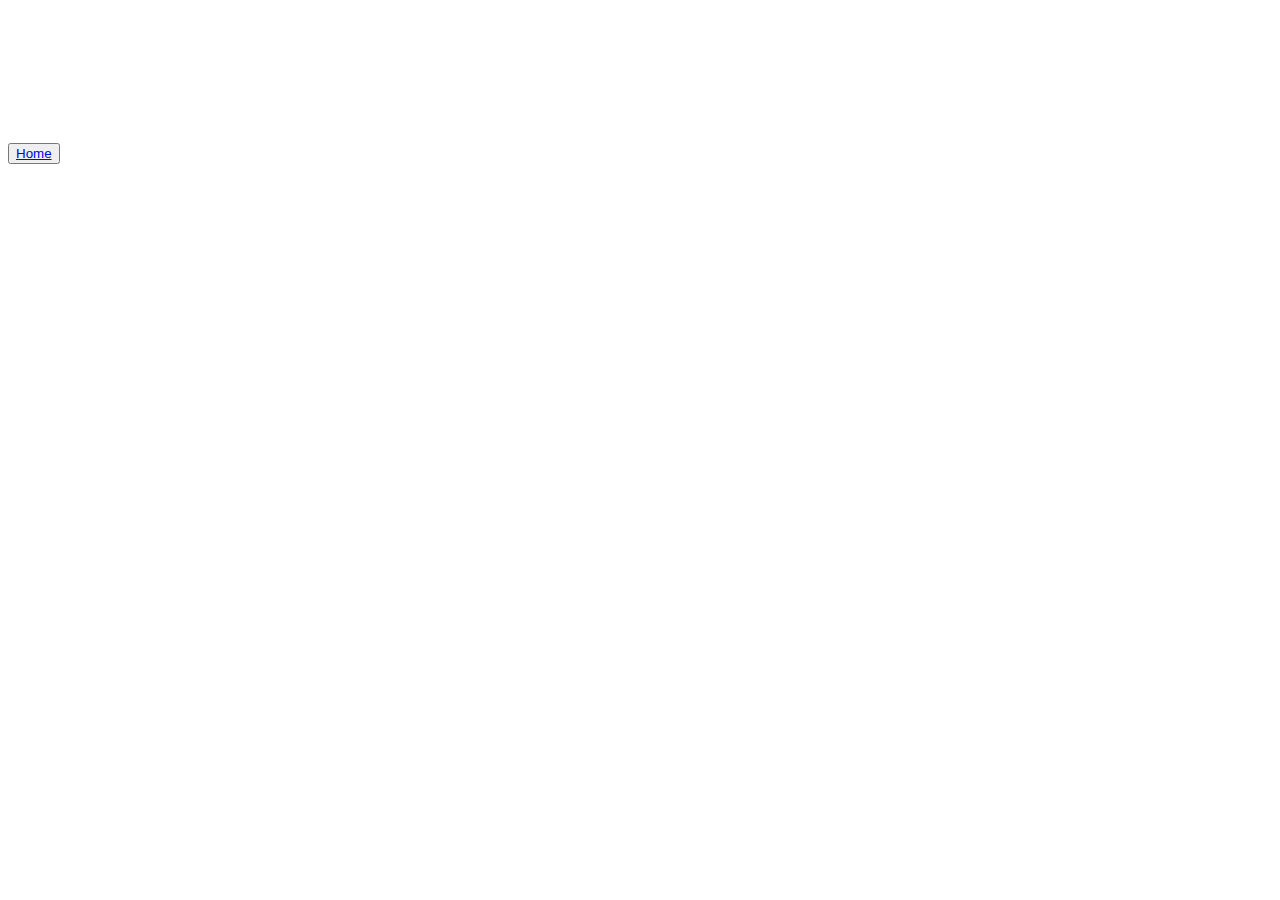
==== pong/pong.html @ 376977d7 "Add Pong folder" ====
<!DOCTYPE html>
<html>
  <head>
    <title>Pong</title>
    <link rel="shortcut icon" href="../favicon.ico">
    <link rel="stylesheet" type="text/css" href="pong.css">
  </head>
  <body>
    <button type="button" id="homeButton"><a href="../index.html">Home</a></button>
    <canvas id="gameCanvas"></canvas>
    <br/>
    <p id="debug"></p>
    <script src="../globalFunctions.js"></script>
    <script src="pong.js"></script>
  </body>
</html>
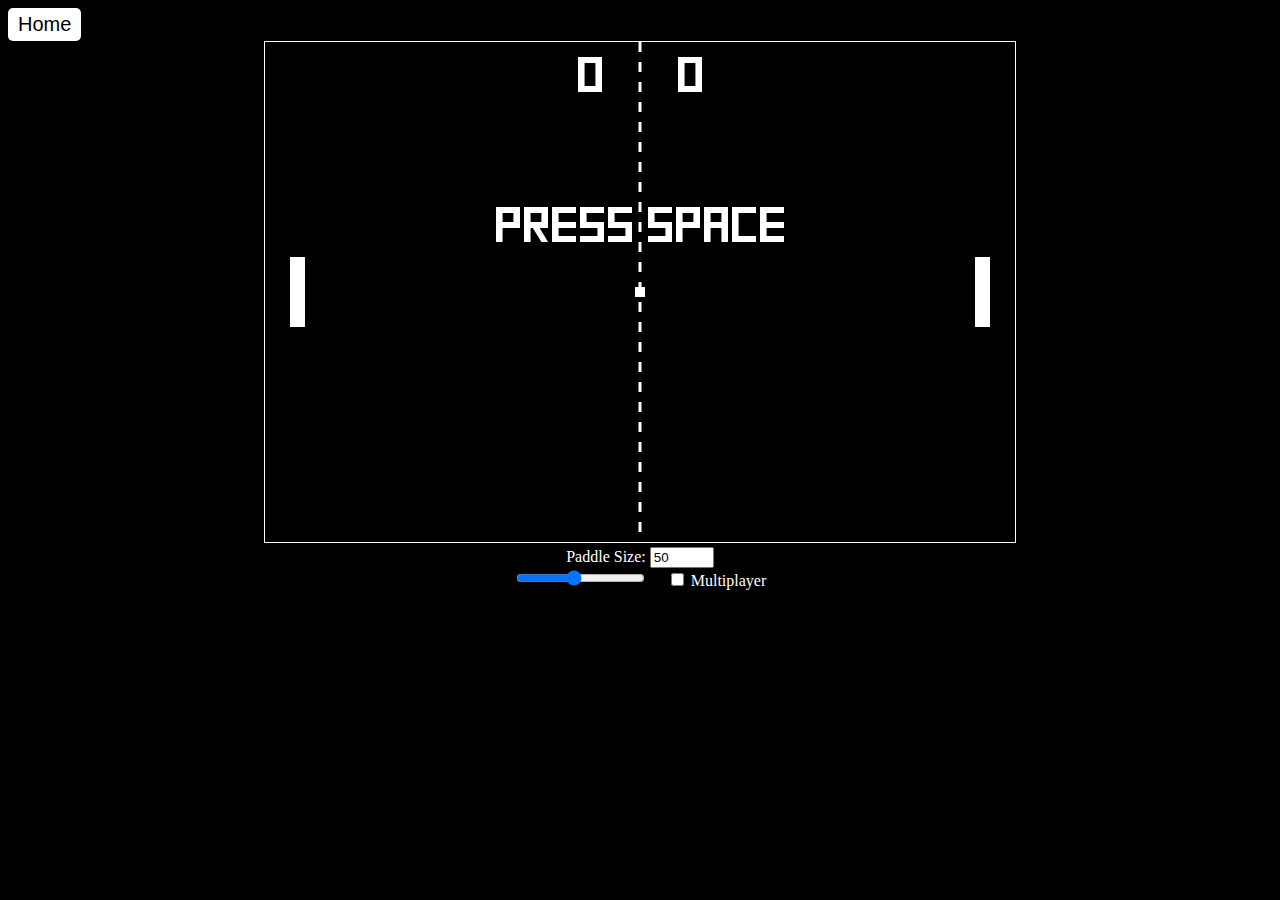
==== commit b206348f: "Add options menu and multiplayer support" ====
--- a/pong/pong.html
+++ b/pong/pong.html
@@ -8,6 +8,26 @@
   <body>
     <button type="button" id="homeButton"><a href="../index.html">Home</a></button>
     <canvas id="gameCanvas"></canvas>
+    
+    <br/>
+    
+	  <div id="options">
+	    
+	    <span class="cell">
+		  	<span>Paddle Size: </span>
+		  	<input id="paddleSize" type="number" min="10" max="100">
+		  	<br/>
+		  	<input id="paddleSlider" type="range" min="10" max="100">
+	  	</span>
+	    	
+	    <span class="cell">
+		    &nbsp;&nbsp;&nbsp;
+		    <input type="checkbox" id="multiplayer">
+		    <span id="multiplayerText">Multiplayer</span>
+	    </span>
+	    
+	  </div>
+    
     <br/>
     <p id="debug"></p>
     <script src="../globalFunctions.js"></script>
--- a/pong/pong.css
+++ b/pong/pong.css
@@ -0,0 +1,32 @@
+body {
+  background-color: black;
+  text-align: center;
+  color: white;
+}
+
+a {
+  color: inherit;
+  text-decoration: inherit;
+}
+
+#homeButton {
+  display: block;
+}
+
+#homeButton {
+  background-color: white;
+  border: 0;
+  border-radius: 5px;
+  padding: 5px 10px;
+  font-size: 20px;
+  transition-duration: 0.3s;
+}
+
+#homeButton:hover {
+  background-color: #bfbfbf;
+}
+
+#gameCanvas {
+  background-color: white;
+  border: 1px dotted white;
+}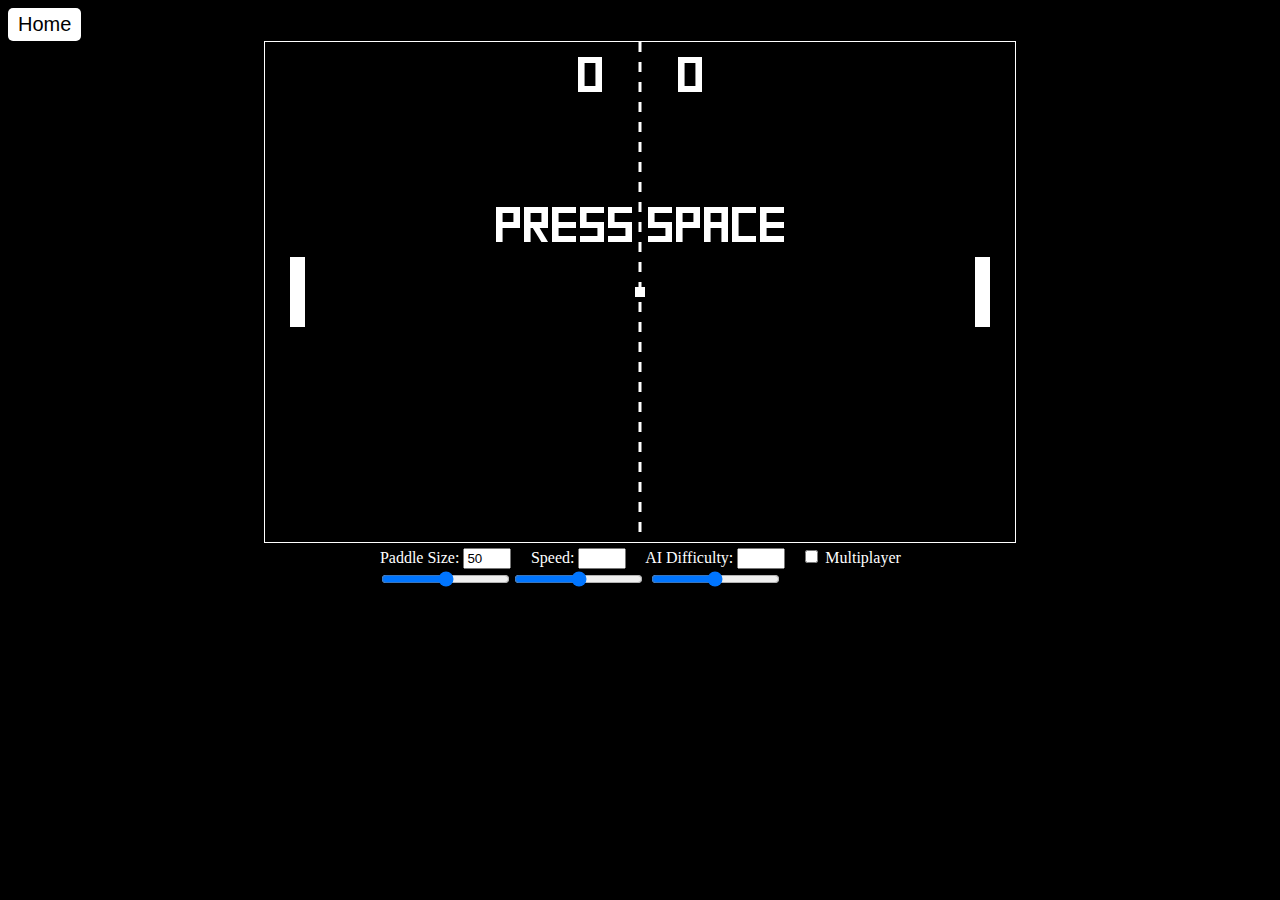
==== commit dd65ad11: "Add more options" ====
--- a/pong/pong.html
+++ b/pong/pong.html
@@ -15,10 +15,24 @@
 	    
 	    <span class="cell">
 		  	<span>Paddle Size: </span>
-		  	<input id="paddleSize" type="number" min="10" max="100">
+		  	<input id="paddleSize" type="number" min="0" max="100">
 		  	<br/>
-		  	<input id="paddleSlider" type="range" min="10" max="100">
+		  	<input id="paddleSlider" type="range" min="0" max="100">
 	  	</span>
+	  	
+	  	<span class="cell">
+	  		<span>Speed: </span>
+	  		<input id="ballSpeed" type="number" min="0" max="100">
+	  		<br/>
+	  		<input id="ballSlider" type="range" min="0" max="100">
+	  	</span>
+	  	
+	  	<span class="cell">
+	    	<span>AI Difficulty: </span>
+	    	<input id="difficulty" type="number" min="0" max="100">
+	  		<br/>
+	  		<input id="difficultySlider" type="range" min="0" max="100">
+	    </span>
 	    	
 	    <span class="cell">
 		    &nbsp;&nbsp;&nbsp;
--- a/pong/pong.css
+++ b/pong/pong.css
@@ -7,6 +7,26 @@
 a {
   color: inherit;
   text-decoration: inherit;
+}
+
+#options {
+	display: table;
+	margin-left: auto;
+	margin-right: auto;
+	-webkit-touch-callout: none;
+  -webkit-user-select: none;
+	-khtml-user-select: none;
+	-moz-user-select: none;
+	-ms-user-select: none;
+	user-select: none;
+}
+
+.cell {
+	display: table-cell;
+}
+
+input[type=number] {
+	width: 3em;
 }
 
 #homeButton {
@@ -29,4 +49,4 @@
 #gameCanvas {
   background-color: white;
   border: 1px dotted white;
-}+}
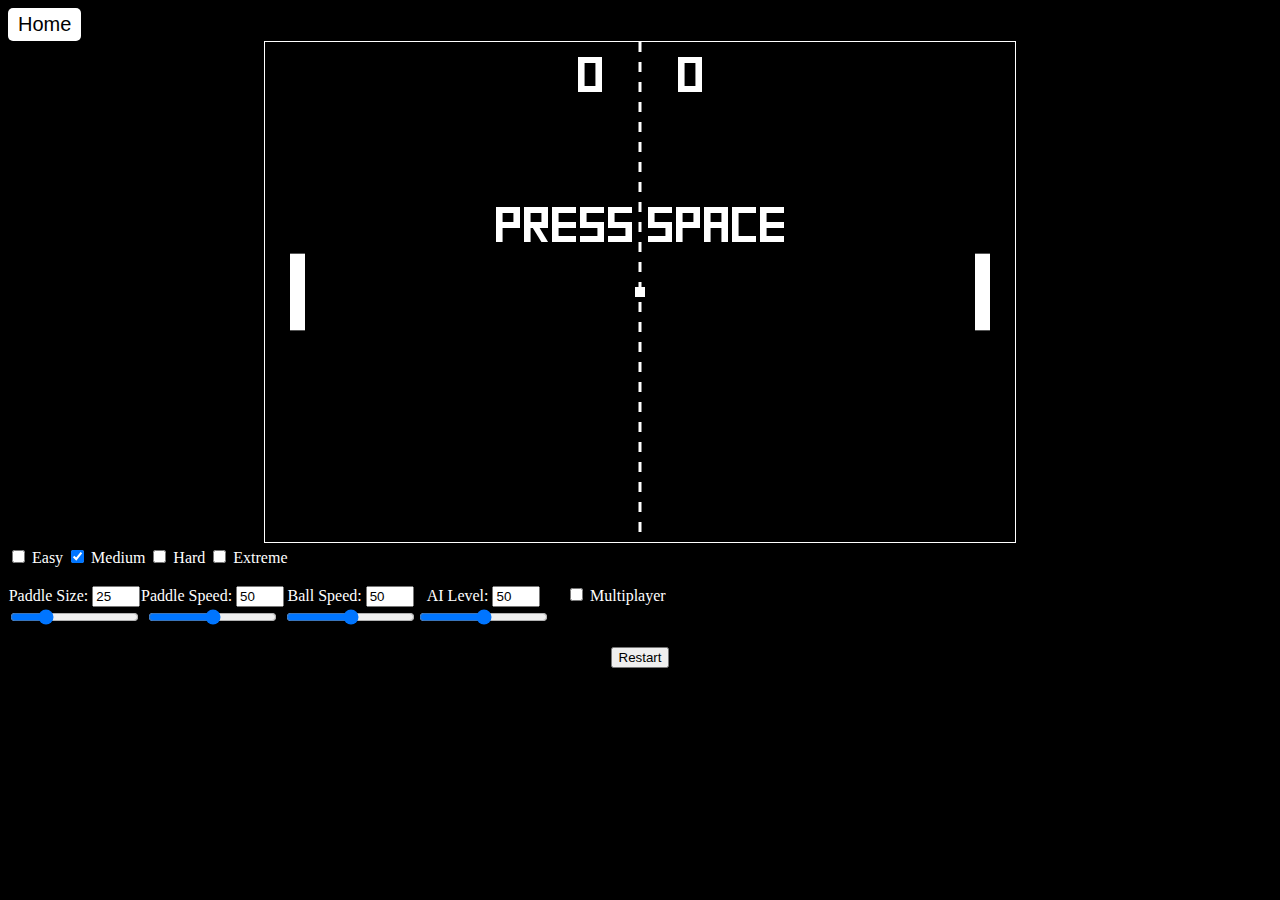
==== commit 5dec6492: "Add difficulty options" ====
--- a/pong/pong.html
+++ b/pong/pong.html
@@ -11,7 +11,27 @@
     
     <br/>
     
-	  <div id="options">
+    <div class="options">
+    	
+	  	<span class="cell">
+		    <input type="checkbox" id="easy">
+		    <span id="easyText">Easy</span>
+		    
+		    <input type="checkbox" id="medium">
+		    <span id="mediumText">Medium</span>
+		    
+		    <input type="checkbox" id="hard">
+		    <span id="hardText">Hard</span>
+		    
+		    <input type="checkbox" id="extreme">
+		    <span id="extremeText">Extreme</span>
+	  	</span>
+	  	
+    </div>
+    
+    <br/>
+    
+	  <div class="options">
 	    
 	    <span class="cell">
 		  	<span>Paddle Size: </span>
@@ -21,14 +41,21 @@
 	  	</span>
 	  	
 	  	<span class="cell">
-	  		<span>Speed: </span>
+	  		<span>Paddle Speed: </span>
+	  		<input id="paddleSpeed" type="number" min="0" max="100">
+	  		<br/>
+	  		<input id="paddleSpeedSlider" type="range" min="0" max="100">
+	  	</span>
+	  	
+	  	<span class="cell">
+	  		<span>Ball Speed: </span>
 	  		<input id="ballSpeed" type="number" min="0" max="100">
 	  		<br/>
 	  		<input id="ballSlider" type="range" min="0" max="100">
 	  	</span>
 	  	
 	  	<span class="cell">
-	    	<span>AI Difficulty: </span>
+	    	<span>AI Level: </span>
 	    	<input id="difficulty" type="number" min="0" max="100">
 	  		<br/>
 	  		<input id="difficultySlider" type="range" min="0" max="100">
@@ -41,6 +68,10 @@
 	    </span>
 	    
 	  </div>
+	  
+	  <br/>
+	  
+	  <button id="restart">Restart</button>
     
     <br/>
     <p id="debug"></p>
